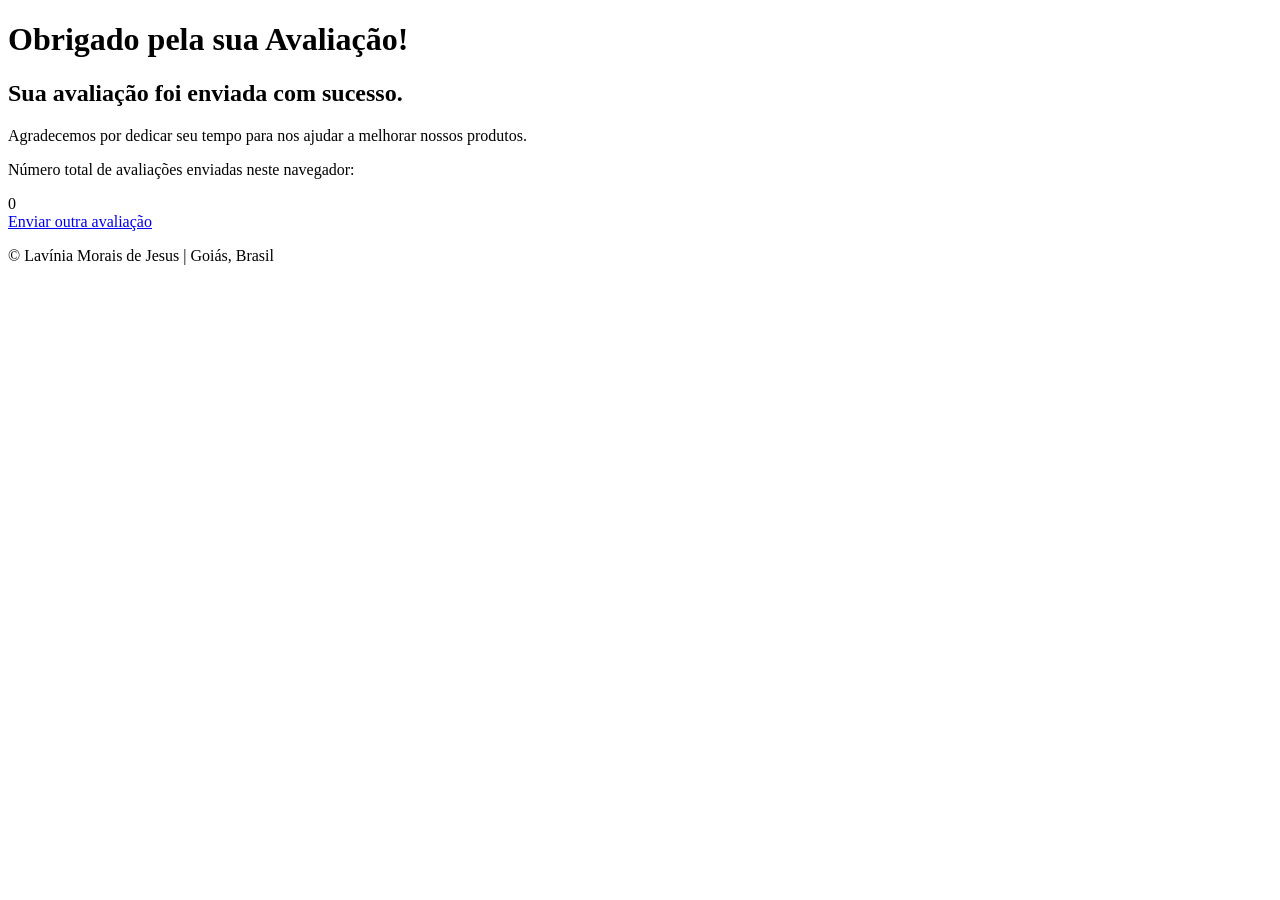
==== avaliacao.html @ e023352b "Projeto Formulário" ====
<!DOCTYPE html>
<html lang="pt-BR">
<head>
    <meta charset="UTF-8">
    <meta name="viewport" content="width=device-width, initial-scale=1.0">
    <title>Confirmação de Avaliação</title>
    <link rel="stylesheet" href="css/estilo.css">
    <script src="js/avaliacao.js" defer></script>
</head>
<body>
    <header>
        <h1>Obrigado pela sua Avaliação!</h1>
    </header>

    <main class="confirmation-container">
        <div class="confirmation-card">
            <h2>Sua avaliação foi enviada com sucesso.</h2>
            <p>Agradecemos por dedicar seu tempo para nos ajudar a melhorar nossos produtos.</p>
            
            <div class="counter-box">
                <p>Número total de avaliações enviadas neste navegador:</p>
                <span id="reviewCount" class="count-number">0</span>
            </div>

            <a href="formulario.html" class="btn-back">Enviar outra avaliação</a>
        </div>
    </main>

    <footer>
        <p>&copy;<span id="year"></span> Lavínia Morais de Jesus | Goiás, Brasil</p>
        <p id="lastModified"></p>
    </footer>
</body>
</html>
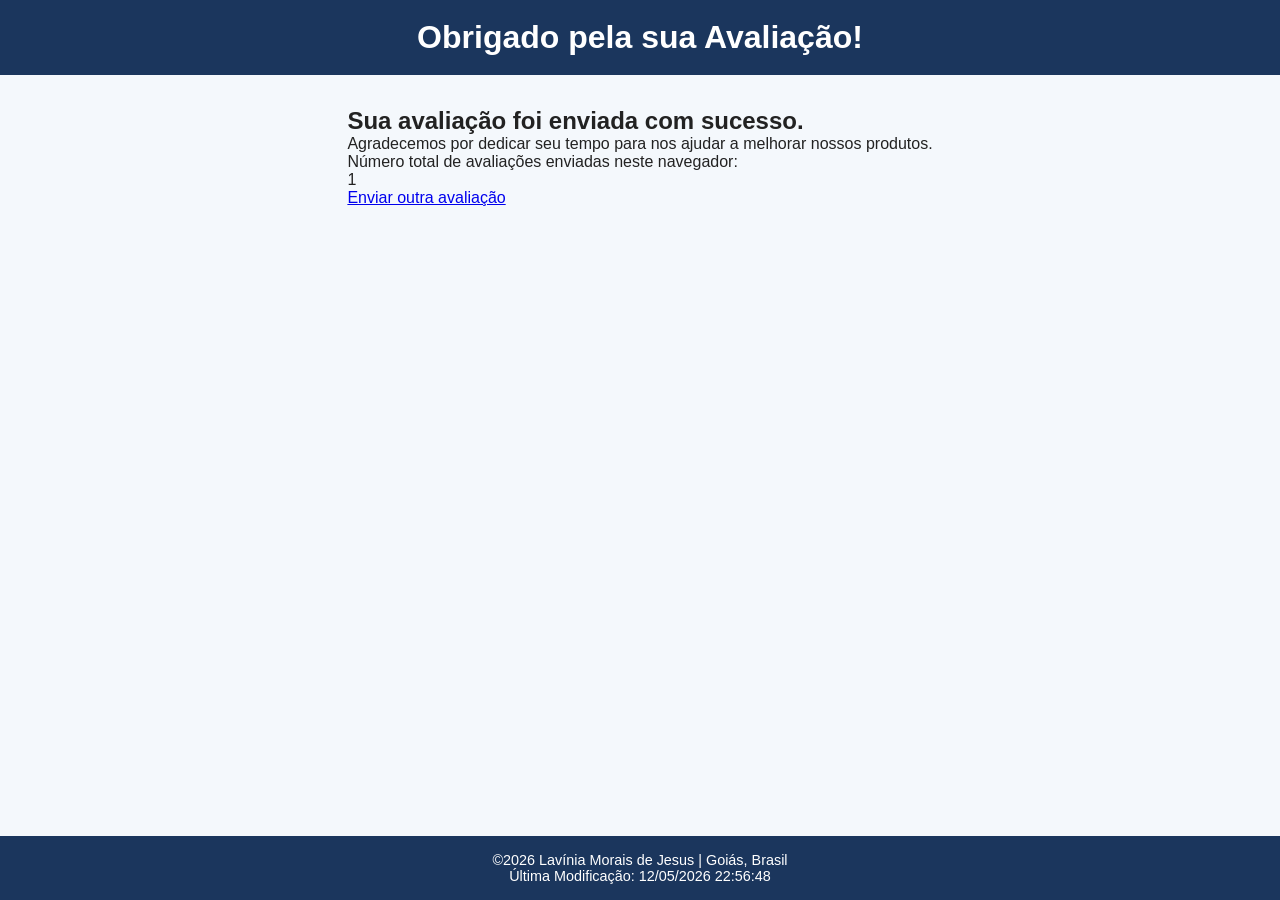
==== commit 344efa63: "Alteração" ====
--- a/avaliacao.html
+++ b/avaliacao.html
@@ -4,8 +4,8 @@
     <meta charset="UTF-8">
     <meta name="viewport" content="width=device-width, initial-scale=1.0">
     <title>Confirmação de Avaliação</title>
-    <link rel="stylesheet" href="css/estilo.css">
-    <script src="js/avaliacao.js" defer></script>
+    <link rel="stylesheet" href="estilos/estilo.css">
+    <script src="scripts/avaliacao.js" defer></script>
 </head>
 <body>
     <header>
--- a/estilos/estilo.css
+++ b/estilos/estilo.css
@@ -0,0 +1,140 @@
+:root {
+    --blue-dark: #1b365d;      
+    --blue-medium: #006699;   
+    --blue-card: #eaf3fa;     
+    --blue-border: #b8d4e8;     
+    --bg-page: #f4f8fc;       
+    --text-color: #222222;
+}
+
+* {
+    box-sizing: border-box;
+    margin: 0;
+    padding: 0;
+}
+
+body {
+    font-family: Arial, Helvetica, sans-serif;
+    background-color: var(--bg-page);
+    color: var(--text-color);
+    display: flex;
+    flex-direction: column;
+    min-height: 100vh;
+}
+
+header {
+    background-color: var(--blue-dark);
+    color: #ffffff;
+    text-align: center;
+    padding: 1.2rem;
+}
+
+main {
+    flex: 1;
+    display: flex;
+    justify-content: center;
+    padding: 2rem 1rem;
+}
+
+.form-container {
+    background-color: var(--blue-card);
+    border: 1px solid var(--blue-border);
+    border-radius: 6px;
+    padding: 1.5rem;
+    width: 100%;
+    max-width: 480px;
+}
+
+.form-item {
+    margin-bottom: 1.2rem;
+    display: flex;
+    flex-direction: column;
+}
+
+.form-item > label {
+    font-weight: bold;
+    margin-bottom: 0.4rem;
+}
+
+.form-item label span {
+    font-weight: normal;
+    color: #555555;
+    font-size: 0.9rem;
+}
+
+.req {
+    color: #cc0000;
+}
+
+input[type="text"],
+input[type="date"],
+select,
+textarea {
+    width: 100%;
+    padding: 0.6rem;
+    border: 1px solid var(--blue-border);
+    border-radius: 4px;
+    font-size: 1rem;
+    background-color: #ffffff;
+}
+
+textarea {
+    resize: vertical;
+}
+
+.stars-container {
+    display: flex;
+    justify-content: space-around;
+    background-color: #ffffff;
+    padding: 0.5rem;
+    border: 1px solid var(--blue-border);
+    border-radius: 4px;
+}
+
+.star-option {
+    display: flex;
+    flex-direction: column;
+    align-items: center;
+    gap: 0.2rem;
+}
+
+.checkbox-list {
+    display: flex;
+    flex-direction: column;
+    gap: 0.4rem;
+    margin-top: 0.3rem;
+}
+
+.checkbox-item {
+    font-weight: normal;
+    display: flex;
+    align-items: center;
+    gap: 0.5rem;
+    cursor: pointer;
+}
+
+.btn-submit {
+    width: 100%;
+    background-color: var(--blue-medium);
+    color: white;
+    border: none;
+    padding: 0.8rem;
+    font-size: 1.1rem;
+    font-weight: bold;
+    border-radius: 4px;
+    cursor: pointer;
+    margin-top: 0.5rem;
+}
+
+.btn-submit:hover {
+    background-color: var(--blue-dark);
+}
+
+footer {
+    background-color: var(--blue-dark);
+    color: white;
+    text-align: center;
+    padding: 1rem;
+    font-size: 0.9rem;
+    margin-top: auto;
+}
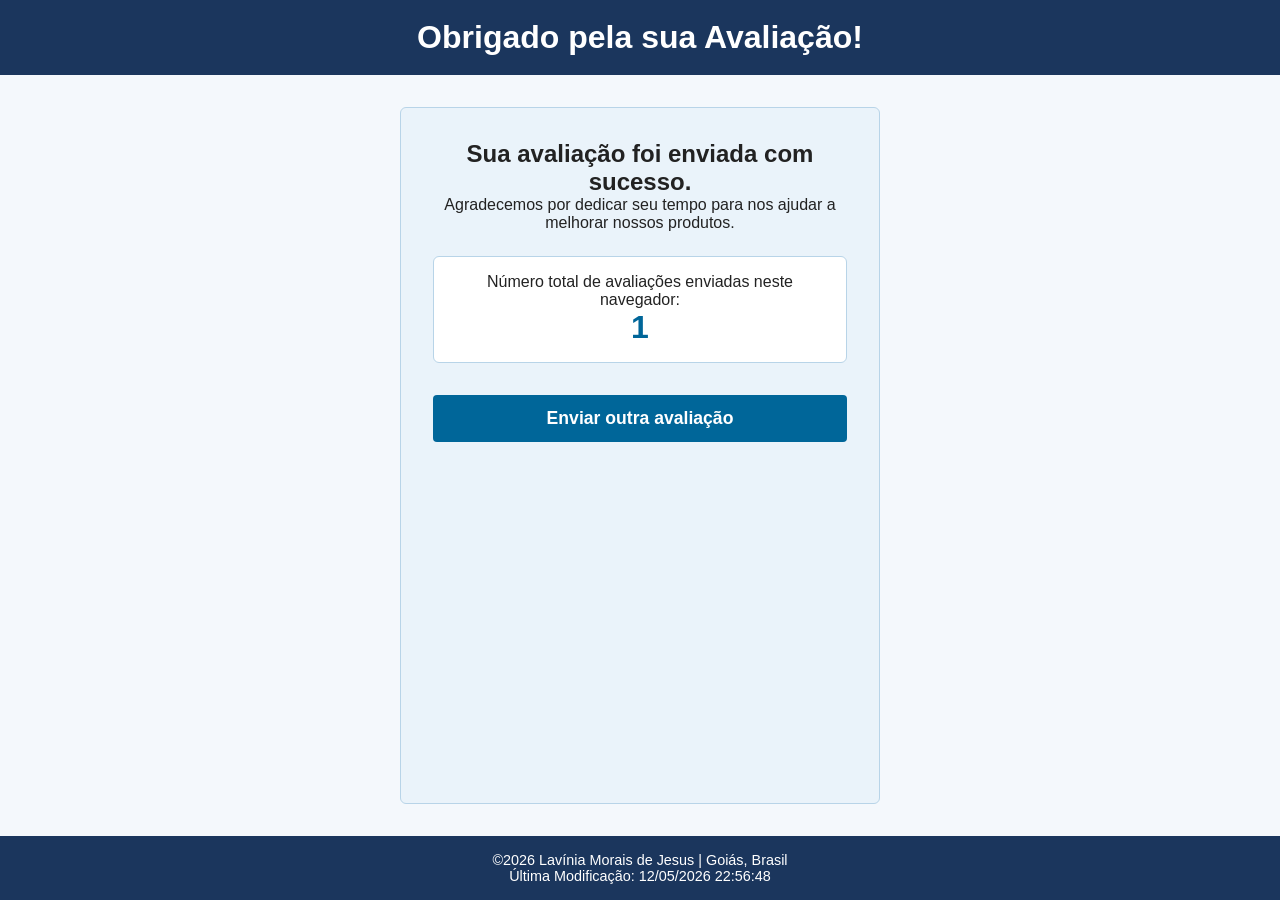
==== commit d5b4eb0c: "correção de erros" ====
--- a/avaliacao.html
+++ b/avaliacao.html
@@ -3,7 +3,9 @@
 <head>
     <meta charset="UTF-8">
     <meta name="viewport" content="width=device-width, initial-scale=1.0">
-    <title>Confirmação de Avaliação</title>
+    <title>Confirmação de Avaliação - Product Review</title>
+    <meta name="description" content="Página de confirmação e agradecimento pelo envio da avaliação de produto.">
+    <meta name="author" content="Lavínia Morais de Jesus">
     <link rel="stylesheet" href="estilos/estilo.css">
     <script src="scripts/avaliacao.js" defer></script>
 </head>
--- a/estilos/estilo.css
+++ b/estilos/estilo.css
@@ -36,7 +36,7 @@
     padding: 2rem 1rem;
 }
 
-.form-container {
+.form-container, .confirmation-card {
     background-color: var(--blue-card);
     border: 1px solid var(--blue-border);
     border-radius: 6px;
@@ -45,18 +45,26 @@
     max-width: 480px;
 }
 
+.border-none {
+    border: none;
+    padding: 0;
+}
+
 .form-item {
     margin-bottom: 1.2rem;
     display: flex;
     flex-direction: column;
 }
 
+.label-style,
 .form-item > label {
     font-weight: bold;
     margin-bottom: 0.4rem;
+    color: var(--text-color);
 }
 
-.form-item label span {
+.form-item label span,
+.label-style span {
     font-weight: normal;
     color: #555555;
     font-size: 0.9rem;
@@ -98,6 +106,11 @@
     gap: 0.2rem;
 }
 
+.star-option label {
+    cursor: pointer;
+    font-weight: normal;
+}
+
 .checkbox-list {
     display: flex;
     flex-direction: column;
@@ -106,17 +119,20 @@
 }
 
 .checkbox-item {
-    font-weight: normal;
     display: flex;
     align-items: center;
     gap: 0.5rem;
+}
+
+.checkbox-item label {
+    font-weight: normal;
     cursor: pointer;
 }
 
-.btn-submit {
+.btn-submit, .btn-back {
     width: 100%;
     background-color: var(--blue-medium);
-    color: white;
+    color: #ffffff;
     border: none;
     padding: 0.8rem;
     font-size: 1.1rem;
@@ -124,17 +140,49 @@
     border-radius: 4px;
     cursor: pointer;
     margin-top: 0.5rem;
+    text-align: center;
+    text-decoration: none;
+    display: inline-block;
 }
 
-.btn-submit:hover {
+.btn-submit:hover, .btn-back:hover {
     background-color: var(--blue-dark);
+}
+
+.confirmation-card {
+    text-align: center;
+}
+
+.counter-box {
+    background-color: #ffffff;
+    border: 1px solid var(--blue-border);
+    padding: 1rem;
+    border-radius: 6px;
+    margin: 1.5rem 0;
+}
+
+.count-number {
+    font-size: 2rem;
+    font-weight: bold;
+    color: var(--blue-medium);
+    display: block;
 }
 
 footer {
     background-color: var(--blue-dark);
-    color: white;
+    color: #ffffff;
     text-align: center;
     padding: 1rem;
     font-size: 0.9rem;
     margin-top: auto;
+}
+
+@media (min-width: 600px) {
+    header h1 {
+        font-size: 2rem;
+    }
+    
+    .form-container, .confirmation-card {
+        padding: 2rem;
+    }
 }
